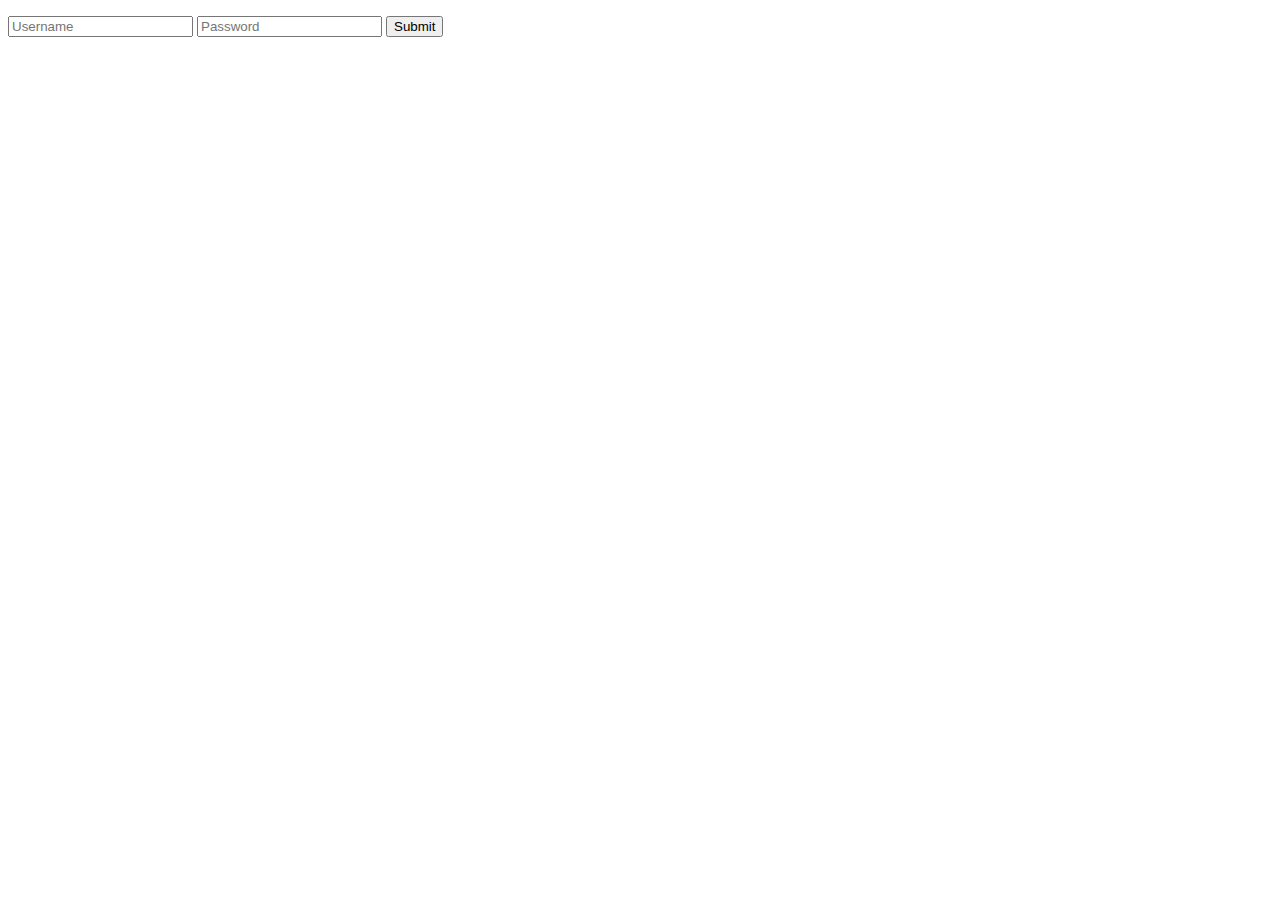
==== cloudschool-webapp/src/main/webapp/WEB-INF/views/login.html @ ef45df2c "Project skeleton is created" ====
<!DOCTYPE html SYSTEM "http://www.thymeleaf.org/dtd/xhtml1-strict-thymeleaf-spring3-3.dtd">
<html xmlns="http://www.w3.org/1999/xhtml"
        xmlns:th="http://www.thymeleaf.org">
<head></head>
<body>
    <p th:text="#{${loginError}}" th:if="${loginError != null}" />
    <form action="j_spring_security_check" method="POST">
        <input type="text" id="j_username" name="j_username" placeholder="Username" />
        <input type="password" id="j_password" name="j_password" placeholder="Password" />
        <input type="submit" />
    </form>
</body>
</html>
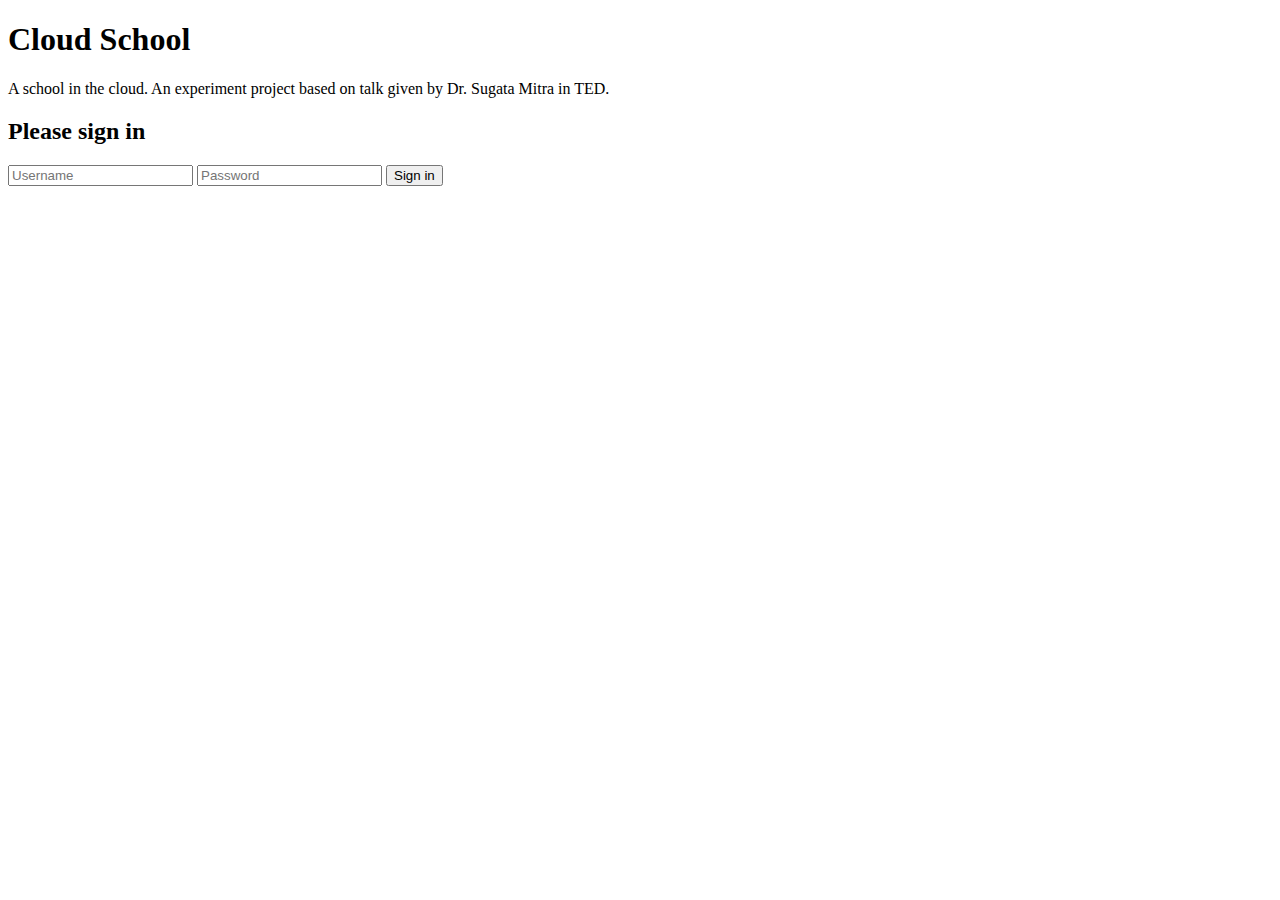
==== commit a4582e05: "Bootstrap is added and some other refactor" ====
--- a/cloudschool-webapp/src/main/webapp/WEB-INF/views/login.html
+++ b/cloudschool-webapp/src/main/webapp/WEB-INF/views/login.html
@@ -1,13 +1,30 @@
 <!DOCTYPE html SYSTEM "http://www.thymeleaf.org/dtd/xhtml1-strict-thymeleaf-spring3-3.dtd">
-<html xmlns="http://www.w3.org/1999/xhtml"
-        xmlns:th="http://www.thymeleaf.org">
-<head></head>
-<body>
-    <p th:text="#{${loginError}}" th:if="${loginError != null}" />
-    <form action="j_spring_security_check" method="POST">
-        <input type="text" id="j_username" name="j_username" placeholder="Username" />
-        <input type="password" id="j_password" name="j_password" placeholder="Password" />
-        <input type="submit" />
-    </form>
-</body>
+<html xmlns="http://www.w3.org/1999/xhtml" xmlns:th="http://www.thymeleaf.org">
+    <head th:include="includes/header :: header"></head>
+
+    <body>
+
+        <div class="container">
+
+            <div class="jumbotron">
+                <h1>Cloud School</h1>
+                <p class="lead">
+                    A school in the cloud. An experiment project based on talk given by Dr. Sugata Mitra in TED.
+                </p>
+
+                <form class="form-signin"  action="j_spring_security_check" method="POST">
+                    <p th:text="#{${loginError}}" th:if="${loginError != null}"></p>
+                    <h2 class="form-signin-heading">Please sign in</h2>
+                    <input type="text" class="input-block-level" id="j_username" name="j_username" placeholder="Username" />
+                    <input type="password" class="input-block-level"  id="j_password" name="j_password" placeholder="Password" />
+                    <button class="btn btn-large btn-primary" type="submit">Sign in</button>
+                </form>
+
+            </div>
+
+        </div>
+
+        <div th:include="includes/footer :: footer"></div>
+
+    </body>
 </html>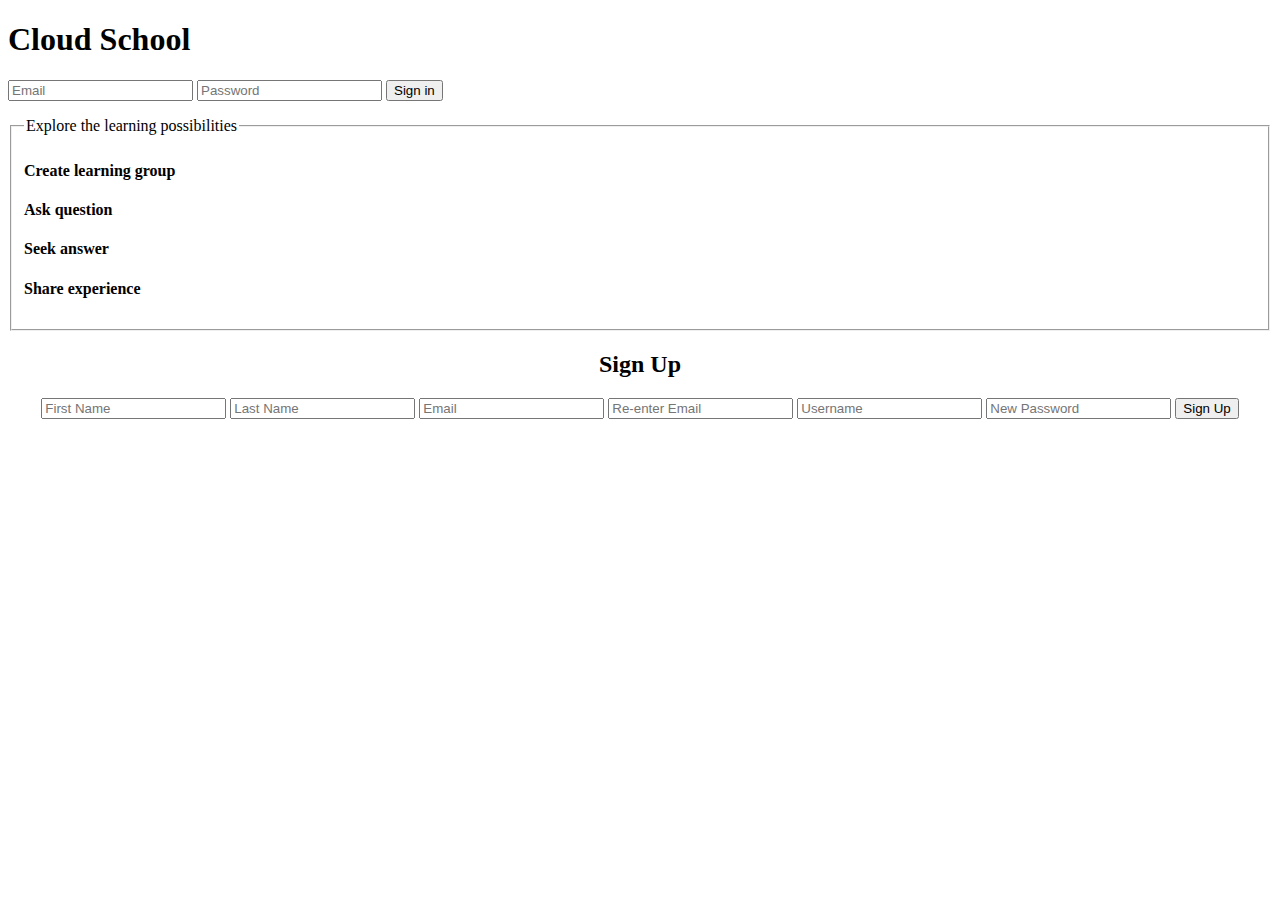
==== commit 28e79bd5: "Security feature is updated" ====
--- a/cloudschool-webapp/src/main/webapp/WEB-INF/views/login.html
+++ b/cloudschool-webapp/src/main/webapp/WEB-INF/views/login.html
@@ -5,21 +5,45 @@
     <body>
 
         <div class="container">
-
-            <div class="jumbotron">
-                <h1>Cloud School</h1>
-                <p class="lead">
-                    A school in the cloud. An experiment project based on talk given by Dr. Sugata Mitra in TED.
-                </p>
-
-                <form class="form-signin"  action="j_spring_security_check" method="POST">
-                    <p th:text="#{${loginError}}" th:if="${loginError != null}"></p>
-                    <h2 class="form-signin-heading">Please sign in</h2>
-                    <input type="text" class="input-block-level" id="j_username" name="j_username" placeholder="Username" />
-                    <input type="password" class="input-block-level"  id="j_password" name="j_password" placeholder="Password" />
-                    <button class="btn btn-large btn-primary" type="submit">Sign in</button>
-                </form>
-
+            <div class="home-top">
+                <div class="pull-right inline">
+                    <h1>Cloud School</h1>
+                    <form class="form-inline" action="j_spring_security_check" method="POST">
+                        <p th:text="#{${loginError}}" th:if="${loginError != null}" />
+                        <input type="text" class="input-small" id="j_username" name="j_username"  placeholder="Email"/>
+                        <input type="password" class="input-small" id="j_password" name="j_password" placeholder="Password" />
+                        <button class="btn" type="submit">Sign in</button>
+                    </form>
+                </div>
+            </div>
+            <div class="home-body">
+                <div class="row-fluid">
+                    <div class="span12">
+                        <div class="span6">
+                            <fieldset>
+                                <legend>Explore the learning possibilities</legend>
+                                <h4><i class="icon-hand-right"></i> Create learning group</h4>
+                                <h4><i class="icon-hand-right"></i> Ask question</h4>
+                                <h4><i class="icon-hand-right"></i> Seek answer</h4>
+                                <h4><i class="icon-hand-right"></i> Share experience</h4>
+                            </fieldset>
+                        </div>
+                        <div class="span6">
+                            <form class="form-signup" th:action="@{'/register'}" th:object="${userCommand}" method="POST">
+                                <center>
+                                <h2 class="form-signup-heading">Sign Up</h2>
+                                <input type="text" class="input-block-level" id="inputFirst" placeholder="First Name" th:field="*{firstname}" />
+                                <input type="text" class="input-block-level" id="inputLast" placeholder="Last Name" th:field="*{lastname}" />
+                                <input type="text" class="input-block-level" id="inputEmail" placeholder="Email" th:field="*{email}" />
+                                <input type="text" class="input-block-level" id="inputReenterEmail" placeholder="Re-enter Email" />
+                                <input type="text" class="input-block-level" id="inputUsername" placeholder="Username" th:field="*{username}" />
+                                <input type="password" class="input-block-level" id="inputPassword" placeholder="New Password" th:field="*{password}" />
+                                <button class="btn btn-large btn-primary" type="submit">Sign Up</button>
+                                </center>
+                            </form>
+                        </div>
+                    </div>
+                </div>
             </div>
 
         </div>
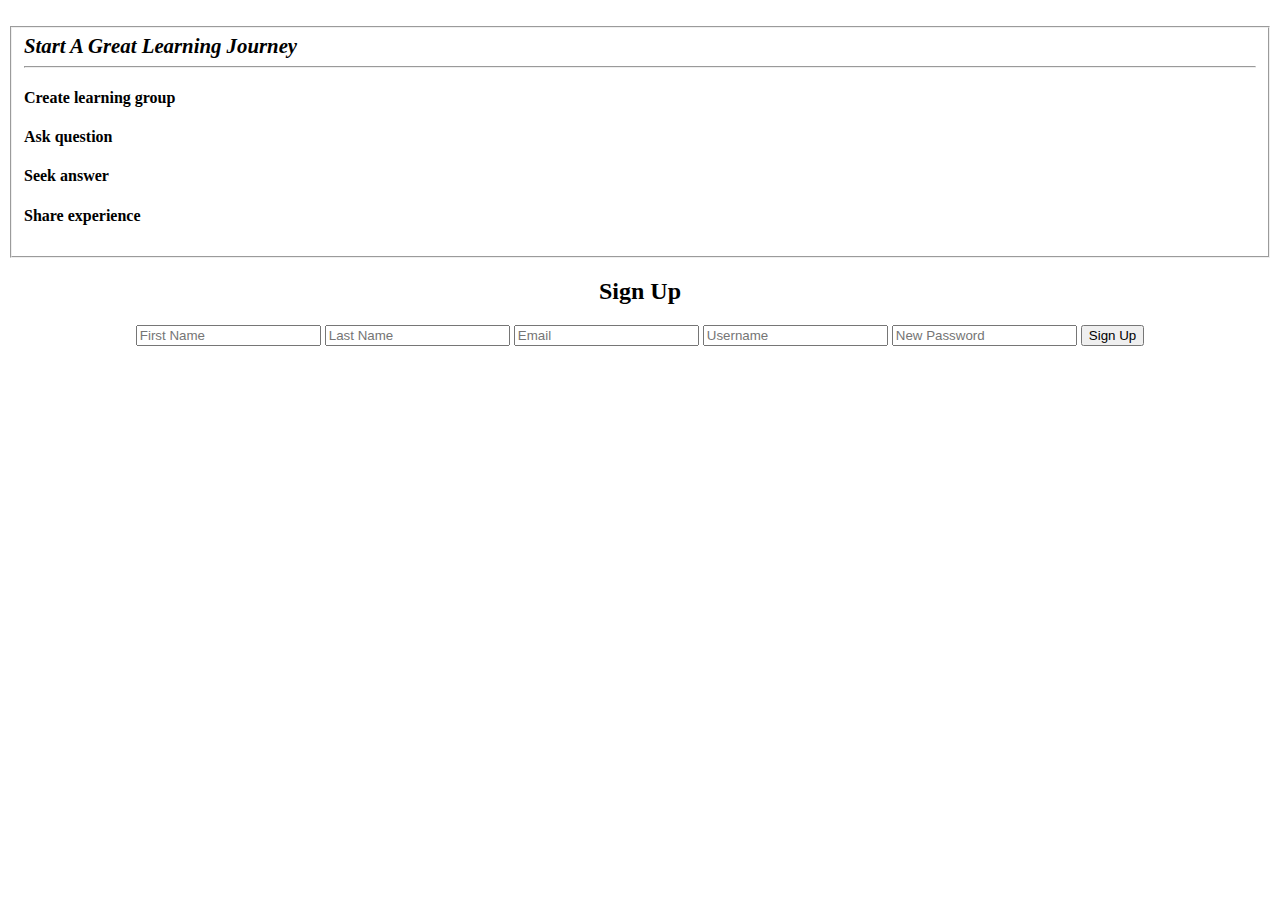
==== commit 3f9118a7: "Registration Validation is added" ====
--- a/cloudschool-webapp/src/main/webapp/WEB-INF/views/login.html
+++ b/cloudschool-webapp/src/main/webapp/WEB-INF/views/login.html
@@ -1,54 +1,66 @@
 <!DOCTYPE html SYSTEM "http://www.thymeleaf.org/dtd/xhtml1-strict-thymeleaf-spring3-3.dtd">
 <html xmlns="http://www.w3.org/1999/xhtml" xmlns:th="http://www.thymeleaf.org">
-    <head th:include="includes/header :: header"></head>
+<head th:include="includes/header :: header"></head>
 
-    <body>
+<body>
 
-        <div class="container">
-            <div class="home-top">
-                <div class="pull-right inline">
-                    <h1>Cloud School</h1>
-                    <form class="form-inline" action="j_spring_security_check" method="POST">
-                        <p th:text="#{${loginError}}" th:if="${loginError != null}" />
-                        <input type="text" class="input-small" id="j_username" name="j_username"  placeholder="Email"/>
-                        <input type="password" class="input-small" id="j_password" name="j_password" placeholder="Password" />
-                        <button class="btn" type="submit">Sign in</button>
-                    </form>
-                </div>
-            </div>
-            <div class="home-body">
+<div class="container">
+
+    <div class="container">
+        <div class="row-fluid">
+            <div class="span12">
                 <div class="row-fluid">
                     <div class="span12">
-                        <div class="span6">
+                        <br/>
+                        <div th:include="includes/top :: top"></div>
+                    </div>
+                </div>
+                <div class="row-fluid">
+                    <div class="span6">
+                        <div class="well">
                             <fieldset>
-                                <legend>Explore the learning possibilities</legend>
-                                <h4><i class="icon-hand-right"></i> Create learning group</h4>
-                                <h4><i class="icon-hand-right"></i> Ask question</h4>
-                                <h4><i class="icon-hand-right"></i> Seek answer</h4>
-                                <h4><i class="icon-hand-right"></i> Share experience</h4>
+                                <div style="font:italic bold 1.3em Georgia, serif;">Start A Great Learning Journey</div>
+                                <hr/>
+                                <h4>Create learning group</h4>
+                                <h4>Ask question</h4>
+                                <h4>Seek answer</h4>
+                                <h4>Share experience</h4>
                             </fieldset>
                         </div>
-                        <div class="span6">
-                            <form class="form-signup" th:action="@{'/register'}" th:object="${userCommand}" method="POST">
+                    </div>
+                    <div class="span6">
+                        <div class="well">
+                            <form class="form-signup" th:action="@{'/register'}" th:object="${userCommand}"
+                                  method="POST">
                                 <center>
-                                <h2 class="form-signup-heading">Sign Up</h2>
-                                <input type="text" class="input-block-level" id="inputFirst" placeholder="First Name" th:field="*{firstname}" />
-                                <input type="text" class="input-block-level" id="inputLast" placeholder="Last Name" th:field="*{lastname}" />
-                                <input type="text" class="input-block-level" id="inputEmail" placeholder="Email" th:field="*{email}" />
-                                <input type="text" class="input-block-level" id="inputReenterEmail" placeholder="Re-enter Email" />
-                                <input type="text" class="input-block-level" id="inputUsername" placeholder="Username" th:field="*{username}" />
-                                <input type="password" class="input-block-level" id="inputPassword" placeholder="New Password" th:field="*{password}" />
-                                <button class="btn btn-large btn-primary" type="submit">Sign Up</button>
+                                    <h2 class="form-signup-heading">Sign Up</h2>
+                                    <div class="alert alert-error" th:if="${errors}">
+                                        <p th:text="${#messages.msgOrNull(error.codes[1])} ? #{${error.codes[1]}} : ${error.defaultMessage}" th:each="error : ${errors}" />
+                                    </div>
+                                    <input type="text" class="input-block-level" id="inputFirst" placeholder="First Name"
+                                           th:field="*{firstname}"/>
+                                    <input type="text" class="input-block-level" id="inputLast" placeholder="Last Name"
+                                           th:field="*{lastname}"/>
+                                    <input type="text" class="input-block-level" id="inputEmail" placeholder="Email"
+                                           th:field="*{email}"/>
+                                    <input type="text" class="input-block-level" id="inputUsername"
+                                           placeholder="Username"
+                                           th:field="*{username}"/>
+                                    <input type="password" class="input-block-level" id="inputPassword"
+                                           placeholder="New Password" th:field="*{password}"/>
+                                    <button class="btn btn-large btn-primary" type="submit">Sign Up</button>
                                 </center>
                             </form>
                         </div>
                     </div>
                 </div>
             </div>
+        </div>
+    </div>
 
-        </div>
+</div>
 
-        <div th:include="includes/footer :: footer"></div>
+<div th:include="includes/footer :: footer"></div>
 
-    </body>
+</body>
 </html>